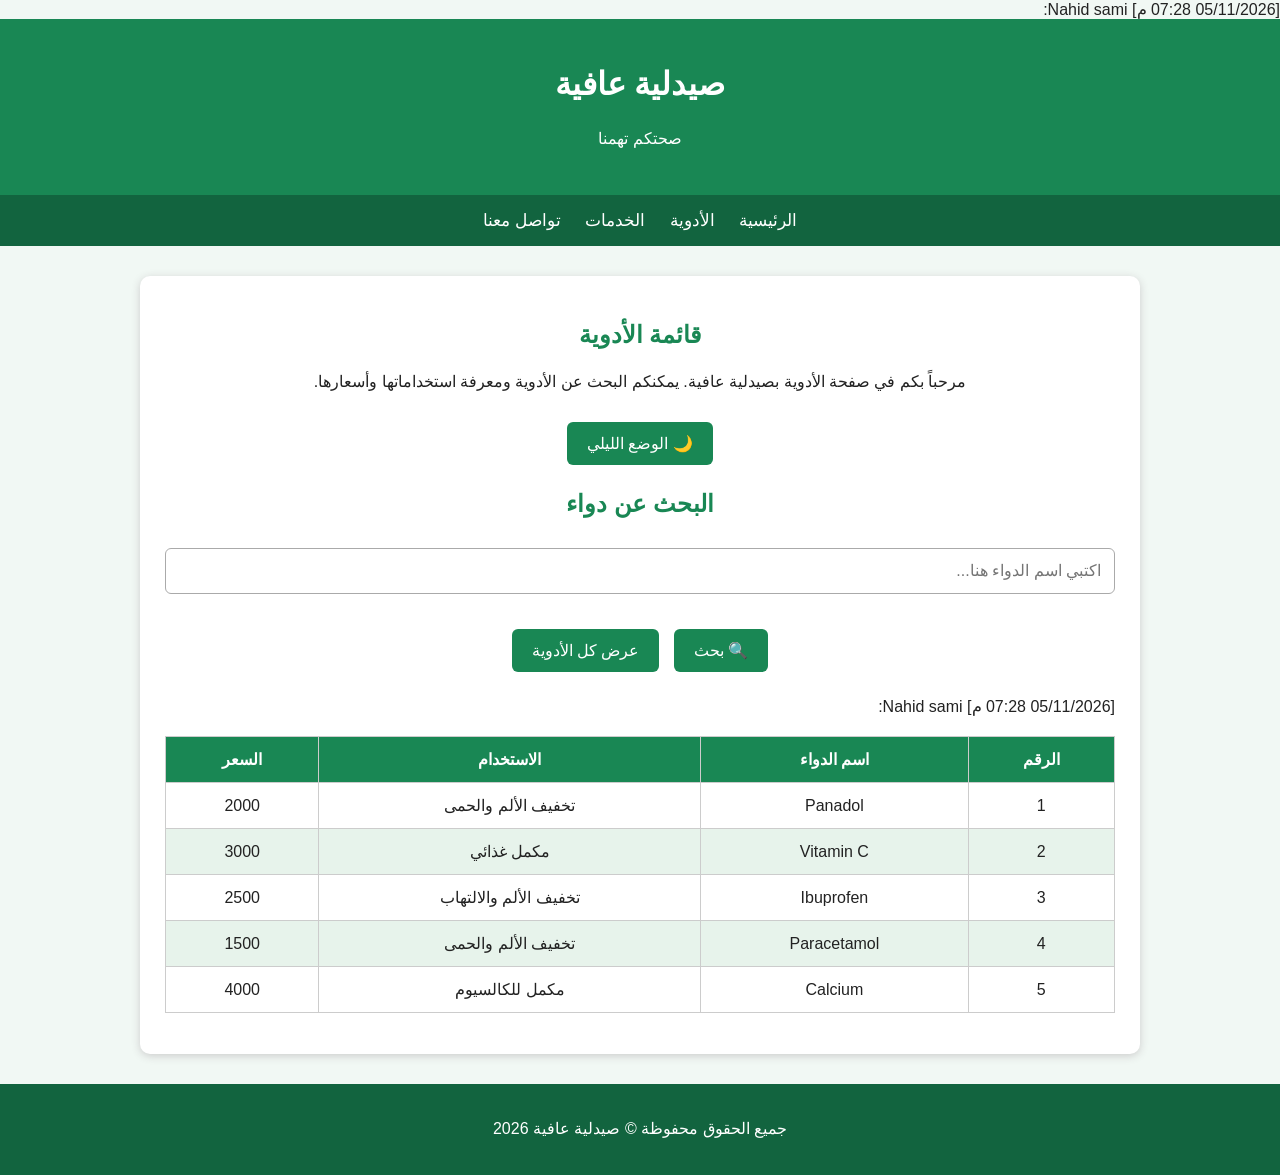
==== medicines.html @ 76e20285 "Add files via upload" ====
[05/11/2026 07:28 م] Nahid sami: <!DOCTYPE html>
<html lang="ar" dir="rtl">

<head>
<meta charset="UTF-8">
<meta name="viewport" content="width=device-width, initial-scale=1.0">

<title>الأدوية | صيدلية عافية</title>

<style>

* {
    box-sizing: border-box;
}

body {
    margin: 0;
    font-family: Arial, sans-serif;
    background: #f1f8f4;
    color: #222;
    transition: 0.3s;
}

header {
    background: #198754;
    color: white;
    text-align: center;
    padding: 25px;
}

nav {
    background: #12643f;
    padding: 15px;
    text-align: center;
}

nav a {
    color: white;
    text-decoration: none;
    margin: 10px;
    font-size: 17px;
}

nav a:hover {
    color: yellow;
}

.container {
    width: 90%;
    max-width: 1000px;
    margin: 30px auto;
}

.box {
    background: white;
    padding: 25px;
    border-radius: 10px;
    box-shadow: 0 2px 8px #ccc;
}

h2 {
    color: #198754;
    text-align: center;
}

p {
    line-height: 1.8;
}

.buttons {
    text-align: center;
    margin: 20px;
}

button {
    background: #198754;
    color: white;
    border: none;
    padding: 12px 20px;
    margin: 5px;
    border-radius: 6px;
    cursor: pointer;
    font-size: 16px;
}

button:hover {
    background: #12643f;
}

input {
    width: 100%;
    padding: 13px;
    border: 1px solid #aaa;
    border-radius: 6px;
    font-size: 16px;
    margin: 10px 0;
}

table {
    width: 100%;
    border-collapse: collapse;
    margin-top: 20px;
    background: white;
}

th, td {
    border: 1px solid #ccc;
    padding: 13px;
    text-align: center;
}

th {
    background: #198754;
    color: white;
}

tr:nth-child(even) {
    background: #e7f3eb;
}

#message {
    text-align: center;
    font-weight: bold;
    color: #198754;
    margin-top: 15px;
}

footer {
    background: #12643f;
    color: white;
    text-align: center;
    padding: 15px;
    margin-top: 30px;
}

/* الوضع الليلي */

body.dark {
    background: #181818;
    color: white;
}

body.dark header {
    background: #222;
}

body.dark nav,
body.dark footer {
    background: #111;
}

body.dark .box {
    background: #292929;
    color: white;
}

body.dark h2 {
    color: #69d69b;
}

body.dark input {
    background: #383838;
    color: white;
    border-color: #777;
}

body.dark table {
    background: #292929;
    color: white;
}

body.dark td {
    border-color: #555;
}

body.dark tr:nth-child(even) {
    background: #383838;
}

@media (max-width: 600px) {

    nav a {
        display: inline-block;
        margin: 7px;
    }

    .container {
        width: 95%;
    }

    .box {
        padding: 12px;
    }

    th, td {
        padding: 8px;
        font-size: 13px;
    }

}

</style>
</head>

<body>

<header>
    <h1>صيدلية عافية</h1>
    <p>صحتكم تهمنا</p>
</header>

<nav>
    <a href="index.html">الرئيسية</a>
    <a href="medicines.html">الأدوية</a>
    <a href="services.html">الخدمات</a>
    <a href="contact.html">تواصل معنا</a>
</nav>

<div class="container">

<div class="box">

<h2>قائمة الأدوية</h2>

<p style="text-align:center;">
مرحباً بكم في صفحة الأدوية بصيدلية عافية.
يمكنكم البحث عن الأدوية ومعرفة استخداماتها وأسعارها.
</p>

<div class="buttons">
    <button type="button" id="modeButton">
        🌙 الوضع الليلي
    </button>
</div>

<h2>البحث عن دواء</h2>

<input
    type="text"
    id="searchInput"
    placeholder="اكتبي اسم الدواء هنا..."
>

<div class="buttons">

    <button type="button" id="searchButton">
        🔍 بحث
    </button>

    <button type="button" id="allButton">
        عرض كل الأدوية
    </button>

</div>

<div style="overflow-x:auto;">

<table>

<thead>
<tr>
    <th>الرقم</th>
    <th>اسم الدواء</th>
    <th>الاستخدام</th>
    <th>السعر</th>
</tr>
</thead>

<tbody id="medicineList">

<tr>
    <td>1</td>
    <td>Panadol</td>
    <td>تخفيف الألم والحمى</td>
    <td>2000</td>
</tr>

<tr>
    <td>2</td>
    <td>Vitamin C</td>
    <td>مكمل غذائي</td>
    <td>3000</td>
</tr>

<tr>
    <td>3</td>
    <td>Ibuprofen</td>
    <td>تخفيف الألم والالتهاب</td>
    <td>2500</td>
</tr>
[05/11/2026 07:28 م] Nahid sami: <tr>
    <td>4</td>
    <td>Paracetamol</td>
    <td>تخفيف الألم والحمى</td>
    <td>1500</td>
</tr>

<tr>
    <td>5</td>
    <td>Calcium</td>
    <td>مكمل للكالسيوم</td>
    <td>4000</td>
</tr>

</tbody>

</table>

</div>

<p id="message"></p>

</div>
</div>

<footer>
    <p>جميع الحقوق محفوظة © صيدلية عافية 2026</p>
</footer>

<script>

// الوضع الليلي والنهاري

var modeButton = document.getElementById("modeButton");

modeButton.onclick = function() {

    document.body.classList.toggle("dark");

    if (document.body.classList.contains("dark")) {

        modeButton.innerHTML = "☀️ الوضع النهاري";

    } else {

        modeButton.innerHTML = "🌙 الوضع الليلي";

    }

};


// البحث عن الأدوية

var searchInput = document.getElementById("searchInput");

var searchButton = document.getElementById("searchButton");

var allButton = document.getElementById("allButton");

var medicineList = document.getElementById("medicineList");

var message = document.getElementById("message");


searchButton.onclick = function() {

    var value = searchInput.value.trim().toLowerCase();

    var rows = medicineList.getElementsByTagName("tr");

    var count = 0;

    for (var i = 0; i < rows.length; i++) {

        var name = rows[i].getElementsByTagName("td")[1].textContent.toLowerCase();

        if (name.includes(value) && value !== "") {

            rows[i].style.display = "";

            count++;

        } else {

            rows[i].style.display = "none";

        }

    }

    if (value === "") {

        message.textContent = "اكتبي اسم الدواء أولاً.";

    } else if (count === 0) {

        message.textContent = "الدواء غير موجود.";

    } else {

        message.textContent = "تم العثور على " + count + " دواء.";

    }

};


// عرض كل الأدوية

allButton.onclick = function() {

    var rows = medicineList.getElementsByTagName("tr");

    for (var i = 0; i < rows.length; i++) {

        rows[i].style.display = "";

    }

    searchInput.value = "";

    message.textContent = "تم عرض جميع الأدوية.";

};


// البحث عند الضغط على Enter

searchInput.onkeydown = function(event) {

    if (event.key === "Enter") {

        searchButton.click();

    }

};

</script>

</body>
</html>
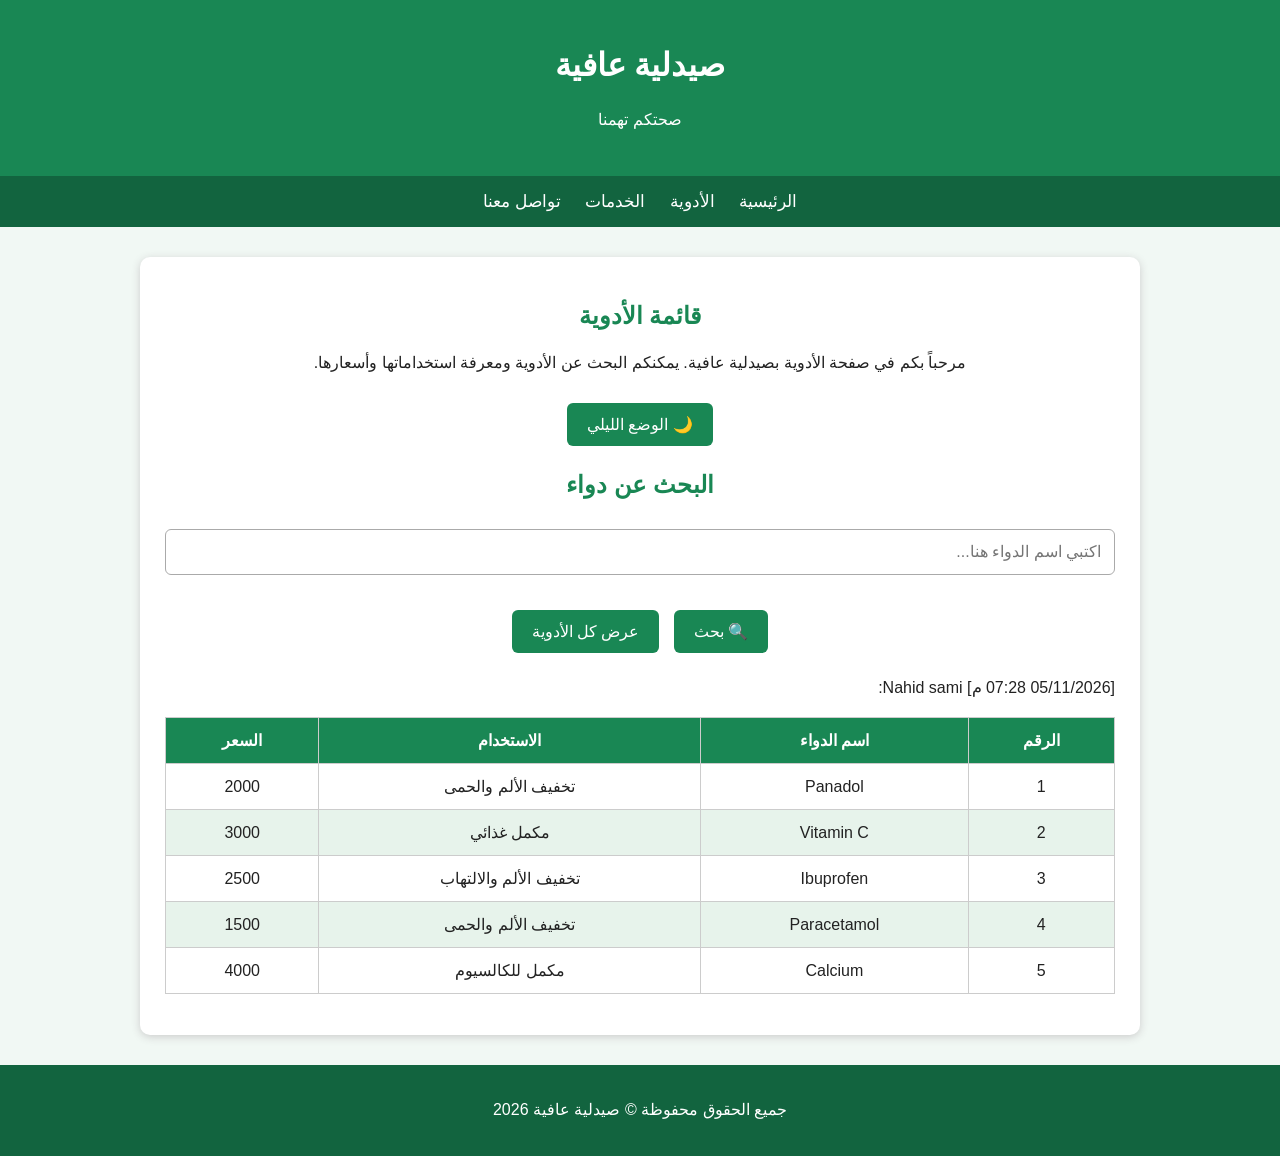
==== commit affafad9: "Update medicines.html" ====
--- a/medicines.html
+++ b/medicines.html
@@ -1,6 +1,4 @@
-
-
-      [05/11/2026 07:28 م] Nahid sami: <!DOCTYPE html>
+ <!DOCTYPE html>
 <html lang="ar" dir="rtl">
 
 <head>
@@ -432,4 +430,4 @@
 </script>
 
 </body>
-</html>+</html>
